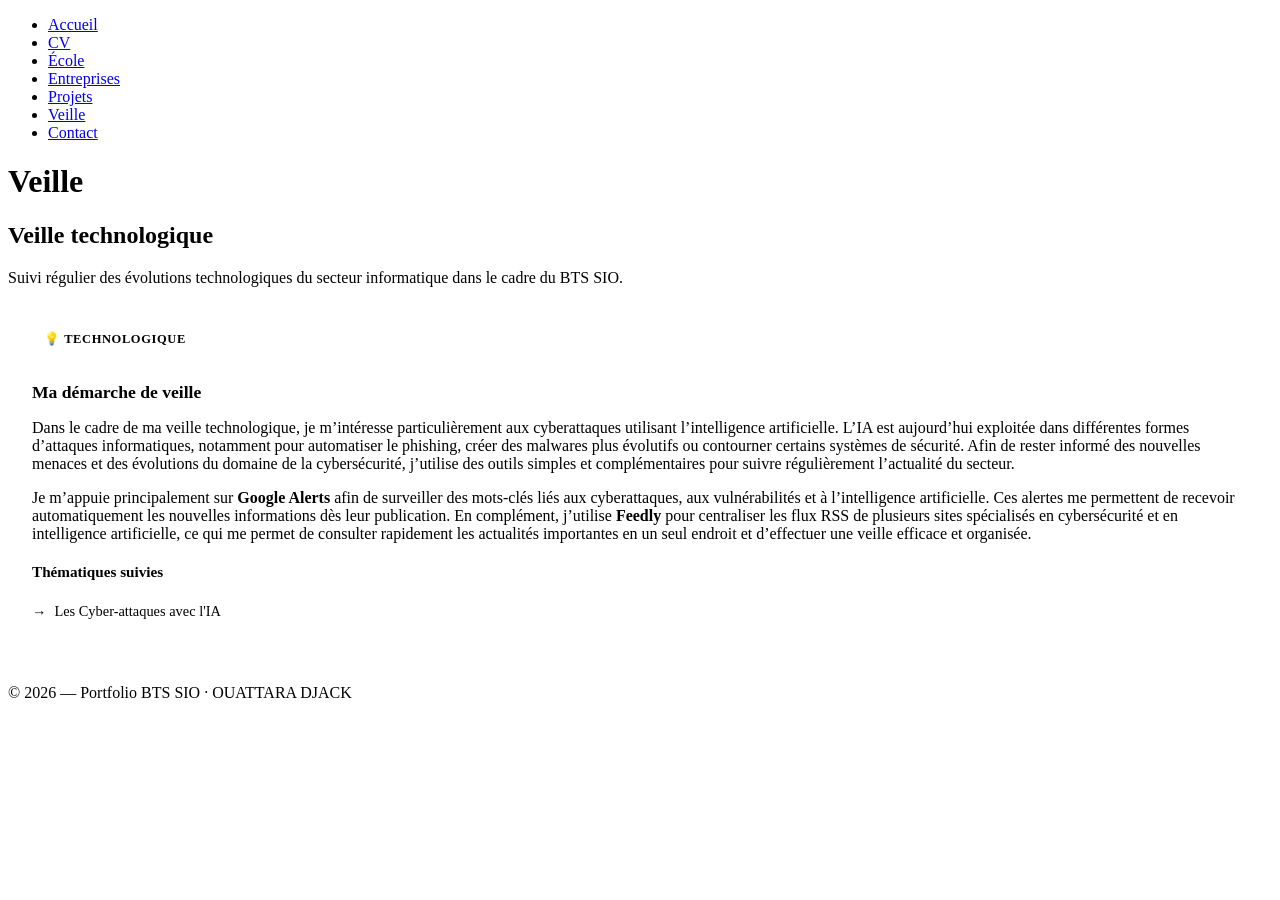
==== veille.html @ bf49ed9f "Initial commit" ====
<!DOCTYPE html>
<html lang="fr">
<head>
  <meta charset="UTF-8">
  <meta name="viewport" content="width=device-width, initial-scale=1.0">
  <title>Veille — Portfolio BTS SIO</title>
  <link rel="stylesheet" href="css/style.css">
  <style>
    /* Garantit que la section veille occupe la même largeur que les autres pages */
    .veille-section {
      width: 100%;
    }
    .veille-box {
      background: var(--surface);
      border: 1px solid var(--border);
      border-radius: var(--radius);
      padding: 1.5rem;
      box-shadow: var(--shadow);
      transition: box-shadow .25s, transform .25s;
      width: 100%;
      box-sizing: border-box;
    }
    .veille-box:hover {
      box-shadow: var(--shadow-lg);
      transform: translateY(-3px);
    }
    .veille-box .tag-header {
      display: inline-flex;
      align-items: center;
      gap: 8px;
      background: var(--accent-glow);
      color: var(--accent);
      padding: 4px 12px;
      border-radius: 50px;
      font-size: .78rem;
      font-weight: 600;
      letter-spacing: .05em;
      text-transform: uppercase;
      margin-bottom: .85rem;
    }
    .veille-box h3 {
      font-size: 1.1rem;
      margin-bottom: .6rem;
      color: var(--text);
    }
    .veille-box ul {
      padding-left: 0;
      list-style: none;
    }
    .veille-box ul li {
      padding: .4rem 0;
      border-bottom: 1px solid var(--border);
      font-size: .9rem;
      color: var(--text2);
      display: flex;
      align-items: flex-start;
      gap: 8px;
    }
    .veille-box ul li:last-child { border-bottom: none; }
    .veille-box ul li::before {
      content: '→';
      color: var(--accent2);
      font-weight: 600;
      flex-shrink: 0;
      margin-top: 1px;
    }
  </style>
</head>
<body>

<nav>
  <ul>
    <li><a href="index.html">Accueil</a></li>
    <li><a href="cv.html">CV</a></li>
    <li><a href="ecole.html">École</a></li>
    <li><a href="entreprises.html">Entreprises</a></li>
    <li><a href="projet.html">Projets</a></li>
    <li><a href="veille.html" class="active">Veille</a></li>
    <li><a href="contact.html">Contact</a></li>
  </ul>
</nav>

<h1>Veille</h1>

<section class="veille-section">
  <h2>Veille technologique</h2>
  <p>Suivi régulier des évolutions technologiques du secteur informatique dans le cadre du BTS SIO.</p>

  <div class="veille-box">
    <div class="tag-header">💡 Technologique</div>
    <h3>Ma démarche de veille</h3>
<p>
  Dans le cadre de ma veille technologique, je m’intéresse particulièrement aux cyberattaques 
  utilisant l’intelligence artificielle. L’IA est aujourd’hui exploitée dans différentes formes 
  d’attaques informatiques, notamment pour automatiser le phishing, créer des malwares plus évolutifs 
  ou contourner certains systèmes de sécurité. Afin de rester informé des nouvelles menaces et des 
  évolutions du domaine de la cybersécurité, j’utilise des outils simples et complémentaires pour 
  suivre régulièrement l’actualité du secteur.
</p>

<p>
  Je m’appuie principalement sur <strong>Google Alerts</strong> afin de surveiller des mots-clés liés 
  aux cyberattaques, aux vulnérabilités et à l’intelligence artificielle. Ces alertes me permettent 
  de recevoir automatiquement les nouvelles informations dès leur publication. En complément, 
  j’utilise <strong>Feedly</strong> pour centraliser les flux RSS de plusieurs sites spécialisés en 
  cybersécurité et en intelligence artificielle, ce qui me permet de consulter rapidement les actualités 
  importantes en un seul endroit et d’effectuer une veille efficace et organisée.
</p>

    <h4 style="font-size:.95rem;font-weight:600;color:var(--text);margin:1.25rem 0 .5rem;">Thématiques suivies</h4>
    <ul>
      <li>Les Cyber-attaques avec l'IA </li>
  </div>
</section>

<footer>
  <p>© 2026 — Portfolio BTS SIO · OUATTARA DJACK</p>
</footer>

</body>
</html>
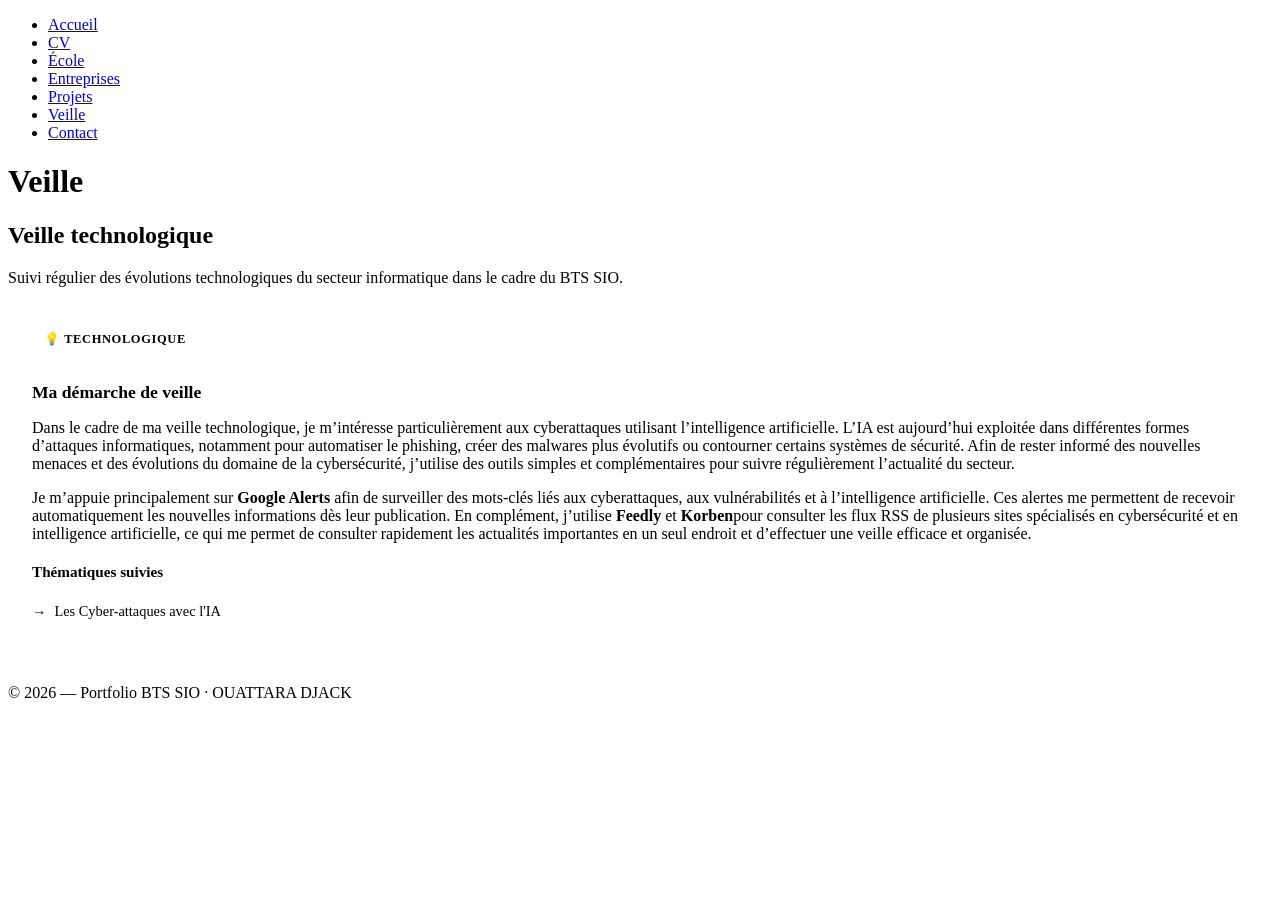
==== commit 0f7de957: "Update veille.html to include Korben in RSS sources Added Korben to the list of RSS sources for cybe" ====
--- a/veille.html
+++ b/veille.html
@@ -102,7 +102,7 @@
   Je m’appuie principalement sur <strong>Google Alerts</strong> afin de surveiller des mots-clés liés 
   aux cyberattaques, aux vulnérabilités et à l’intelligence artificielle. Ces alertes me permettent 
   de recevoir automatiquement les nouvelles informations dès leur publication. En complément, 
-  j’utilise <strong>Feedly</strong> pour centraliser les flux RSS de plusieurs sites spécialisés en 
+  j’utilise <strong>Feedly</strong> et <strong>Korben</strong>pour consulter les flux RSS de plusieurs sites spécialisés en 
   cybersécurité et en intelligence artificielle, ce qui me permet de consulter rapidement les actualités 
   importantes en un seul endroit et d’effectuer une veille efficace et organisée.
 </p>
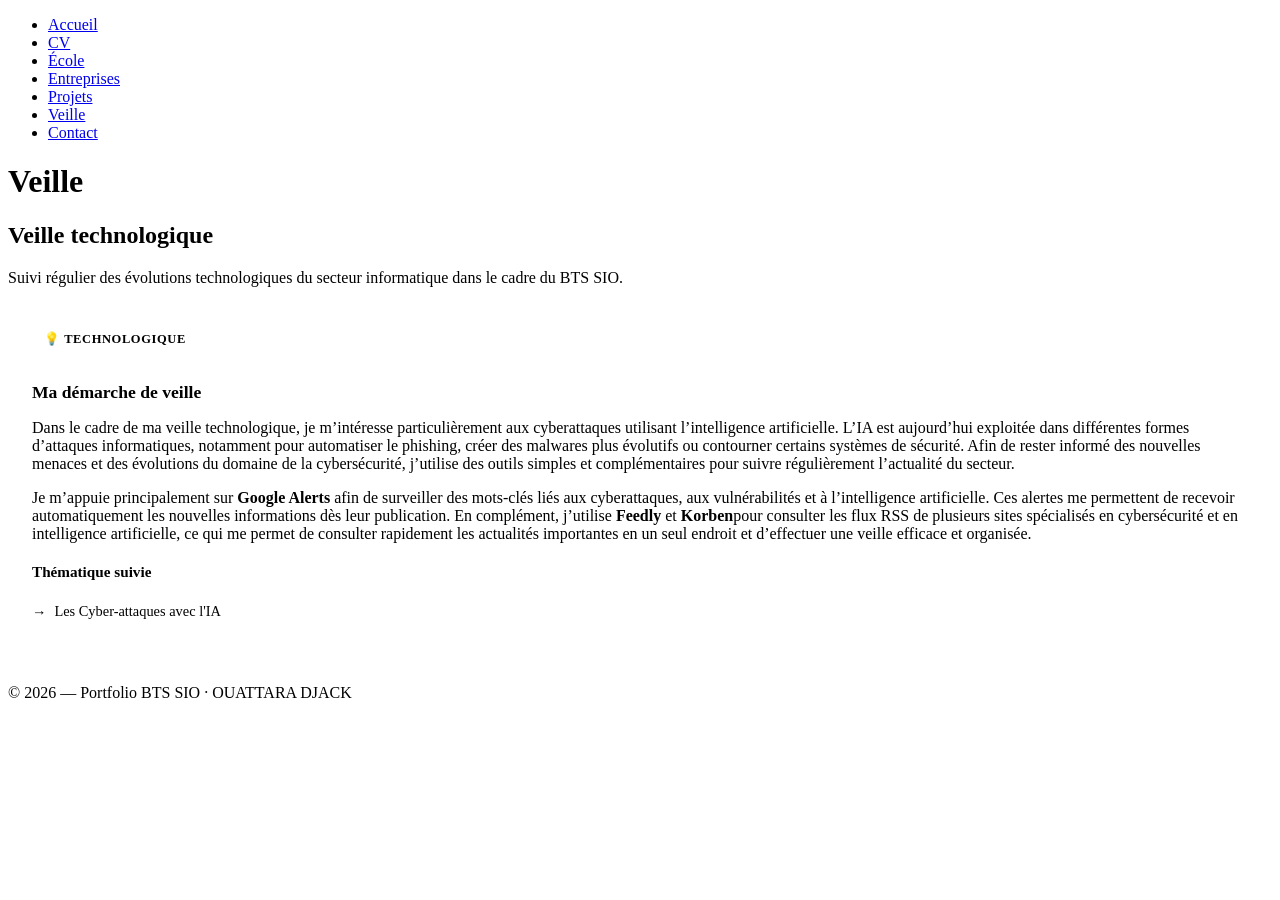
==== commit 65cc713a: "Change heading from 'Thématiques suivies' to 'Thématique suivie'" ====
--- a/veille.html
+++ b/veille.html
@@ -107,7 +107,7 @@
   importantes en un seul endroit et d’effectuer une veille efficace et organisée.
 </p>
 
-    <h4 style="font-size:.95rem;font-weight:600;color:var(--text);margin:1.25rem 0 .5rem;">Thématiques suivies</h4>
+    <h4 style="font-size:.95rem;font-weight:600;color:var(--text);margin:1.25rem 0 .5rem;">Thématique suivie</h4>
     <ul>
       <li>Les Cyber-attaques avec l'IA </li>
   </div>
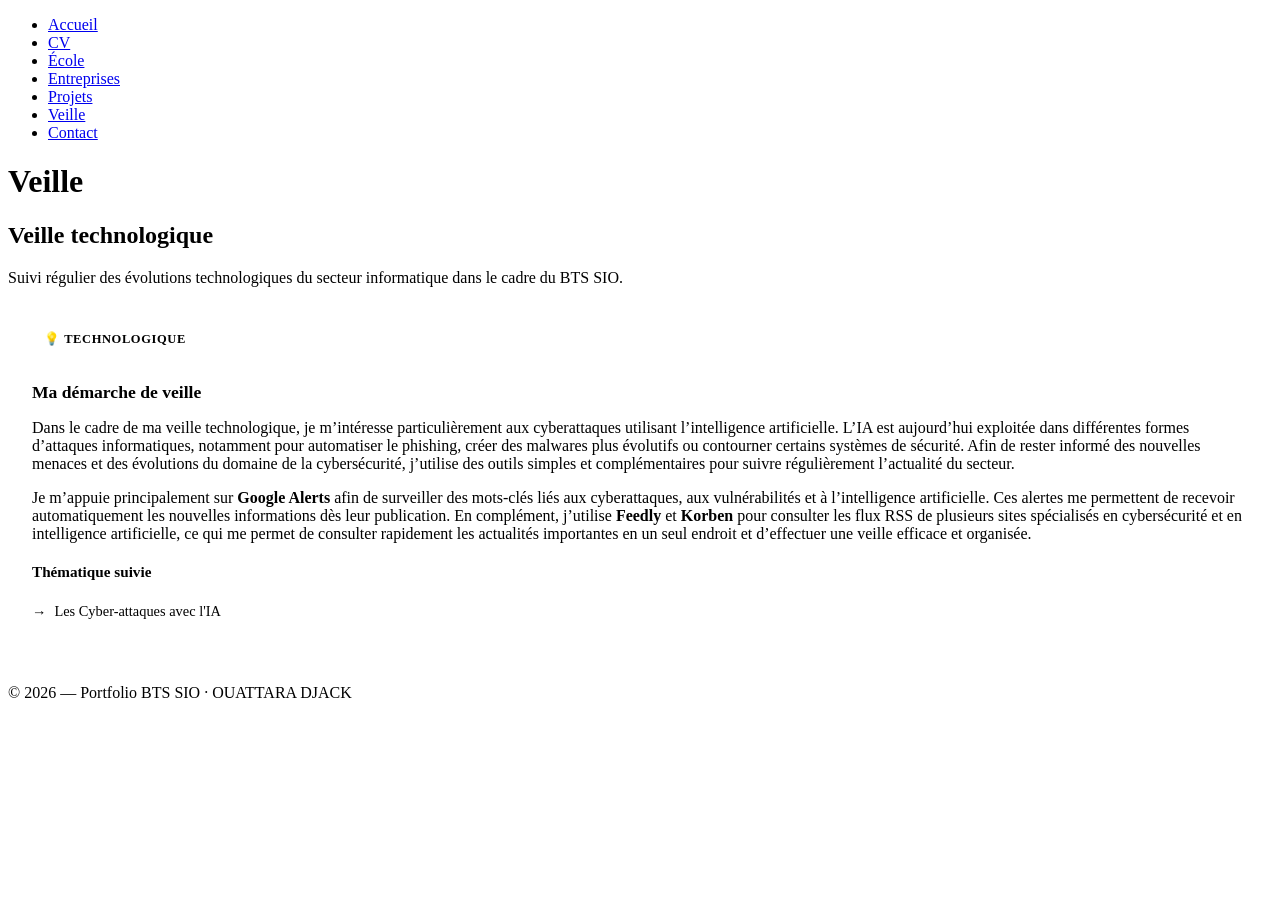
==== commit 63da37b6: "Update veille.html" ====
--- a/veille.html
+++ b/veille.html
@@ -102,7 +102,7 @@
   Je m’appuie principalement sur <strong>Google Alerts</strong> afin de surveiller des mots-clés liés 
   aux cyberattaques, aux vulnérabilités et à l’intelligence artificielle. Ces alertes me permettent 
   de recevoir automatiquement les nouvelles informations dès leur publication. En complément, 
-  j’utilise <strong>Feedly</strong> et <strong>Korben</strong>pour consulter les flux RSS de plusieurs sites spécialisés en 
+  j’utilise <strong>Feedly</strong> et <strong>Korben</strong> pour consulter les flux RSS de plusieurs sites spécialisés en 
   cybersécurité et en intelligence artificielle, ce qui me permet de consulter rapidement les actualités 
   importantes en un seul endroit et d’effectuer une veille efficace et organisée.
 </p>
